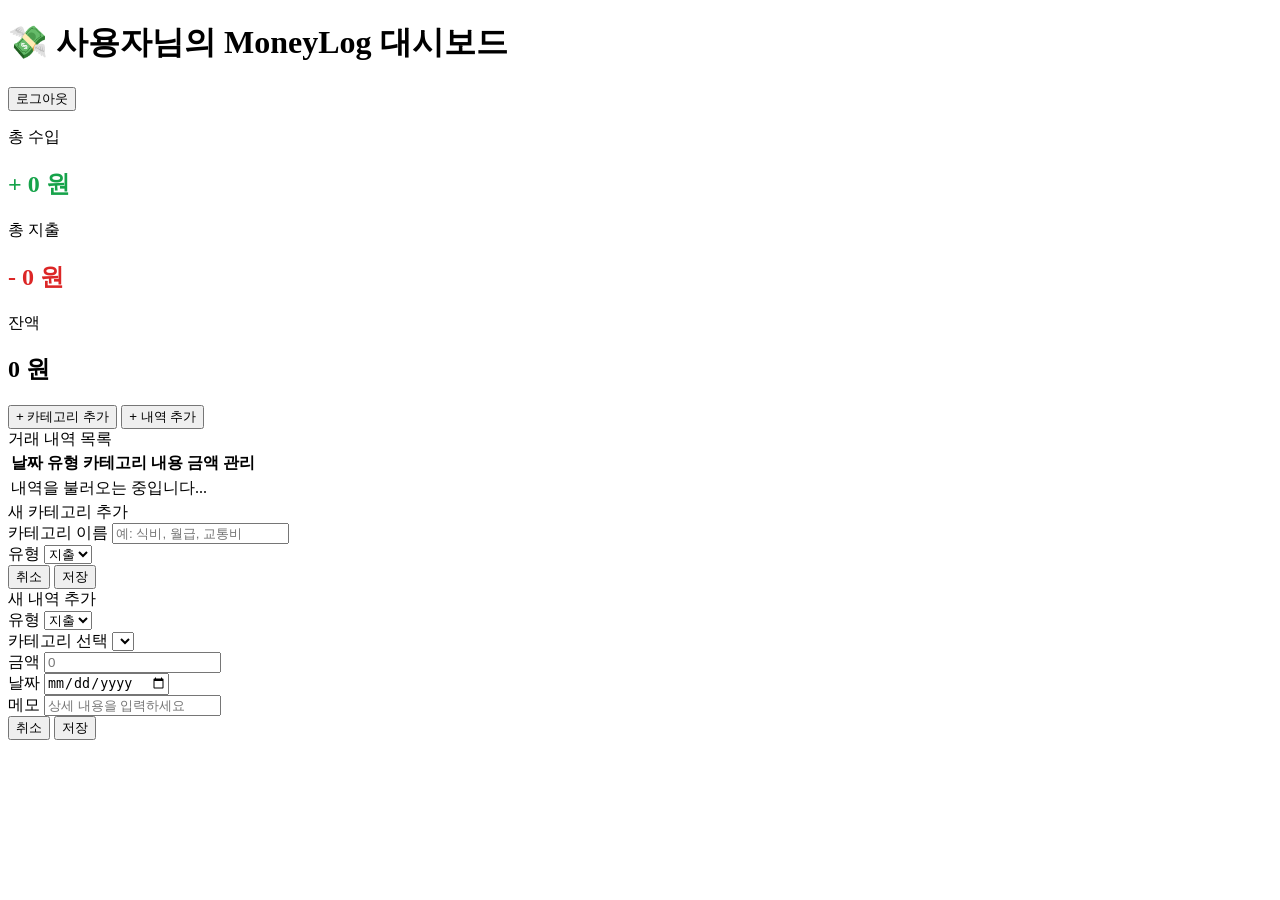
==== src/main/resources/static/dashboard.html @ 8c92764f "ci: GitHub Actions CI/CD 워크플로우 추가" ====
<!DOCTYPE html>
<html lang="ko">
<head>
    <meta charset="UTF-8">
    <meta name="viewport" content="width=device-width, initial-scale=1.0">
    <title>MoneyLog - 가계부 대시보드</title>
    <!-- 분리한 CSS 경로 연결 -->
    <link rel="stylesheet" href="/css/dashboard.css">
</head>
<body>

<div class="container">
    <!-- 헤더 -->
    <div class="header">
        <h1>💸 <span id="userName">사용자</span>님의 MoneyLog 대시보드</h1>
        <button class="btn-logout" onclick="handleLogout()">로그아웃</button>
    </div>

    <!-- 이번 달 요약 -->
    <div class="summary-grid">
        <div class="card">
            <p>총 수입</p>
            <h2 id="totalIncome" style="color: #16a34a;">+ 0 원</h2>
        </div>
        <div class="card">
            <p>총 지출</p>
            <h2 id="totalExpense" style="color: #dc2626;">- 0 원</h2>
        </div>
        <div class="card">
            <p>잔액</p>
            <h2 id="totalBalance">0 원</h2>
        </div>
    </div>

    <!-- 버튼 모음 -->
    <div class="action-bar">
        <button class="btn-action btn-category" onclick="openModal('categoryModal')">+ 카테고리 추가</button>
        <button class="btn-action btn-transaction" onclick="openTransactionModalForCreate()">+ 내역 추가</button>
    </div>

    <!-- 최근 거래 내역 -->
    <div class="section">
        <div class="section-title">거래 내역 목록</div>
        <table>
            <thead>
            <tr>
                <th>날짜</th>
                <th>유형</th>
                <th>카테고리</th>
                <th>내용</th>
                <th>금액</th>
                <th>관리</th>
            </tr>
            </thead>
            <tbody id="transactionTableBody">
            <tr><td colspan="6" class="empty-state">내역을 불러오는 중입니다...</td></tr>
            </tbody>
        </table>
    </div>
</div>

<!-- 1. 카테고리 등록 모달 -->
<div class="modal-overlay" id="categoryModal">
    <div class="modal">
        <div class="modal-title">새 카테고리 추가</div>
        <form onsubmit="handleCreateCategory(event)">
            <div class="form-group">
                <label>카테고리 이름</label>
                <input type="text" id="categoryName" placeholder="예: 식비, 월급, 교통비" required>
            </div>
            <div class="form-group">
                <label>유형</label>
                <select id="categoryType" required>
                    <option value="EXPENSE">지출</option>
                    <option value="INCOME">수입</option>
                </select>
            </div>
            <div class="modal-buttons">
                <button type="button" class="btn-cancel" onclick="closeModal('categoryModal')">취소</button>
                <button type="submit" class="btn-submit">저장</button>
            </div>
        </form>
    </div>
</div>

<!-- 2. 트랜잭션 등록/수정 모달 -->
<div class="modal-overlay" id="transactionModal">
    <div class="modal">
        <div class="modal-title" id="transactionModalTitle">새 내역 추가</div>
        <form onsubmit="handleSaveTransaction(event)">
            <div class="form-group">
                <label>유형</label>
                <select id="transType" onchange="filterCategoryDropdown()" required>
                    <option value="EXPENSE">지출</option>
                    <option value="INCOME">수입</option>
                </select>
            </div>
            <div class="form-group">
                <label>카테고리 선택</label>
                <select id="transCategory" required>
                </select>
            </div>
            <div class="form-group">
                <label>금액</label>
                <input type="number" id="transAmount" placeholder="0" min="1" required>
            </div>
            <div class="form-group">
                <label>날짜</label>
                <input type="date" id="transDate" required>
            </div>
            <div class="form-group">
                <label>메모</label>
                <input type="text" id="transDescription" placeholder="상세 내용을 입력하세요">
            </div>
            <div class="modal-buttons">
                <button type="button" class="btn-cancel" onclick="closeModal('transactionModal')">취소</button>
                <button type="submit" class="btn-submit" id="transactionSubmitBtn">저장</button>
            </div>
        </form>
    </div>
</div>

<!-- 분리한 JS 경로 연결 -->
<script src="/js/dashboard.js"></script>
</body>
</html>
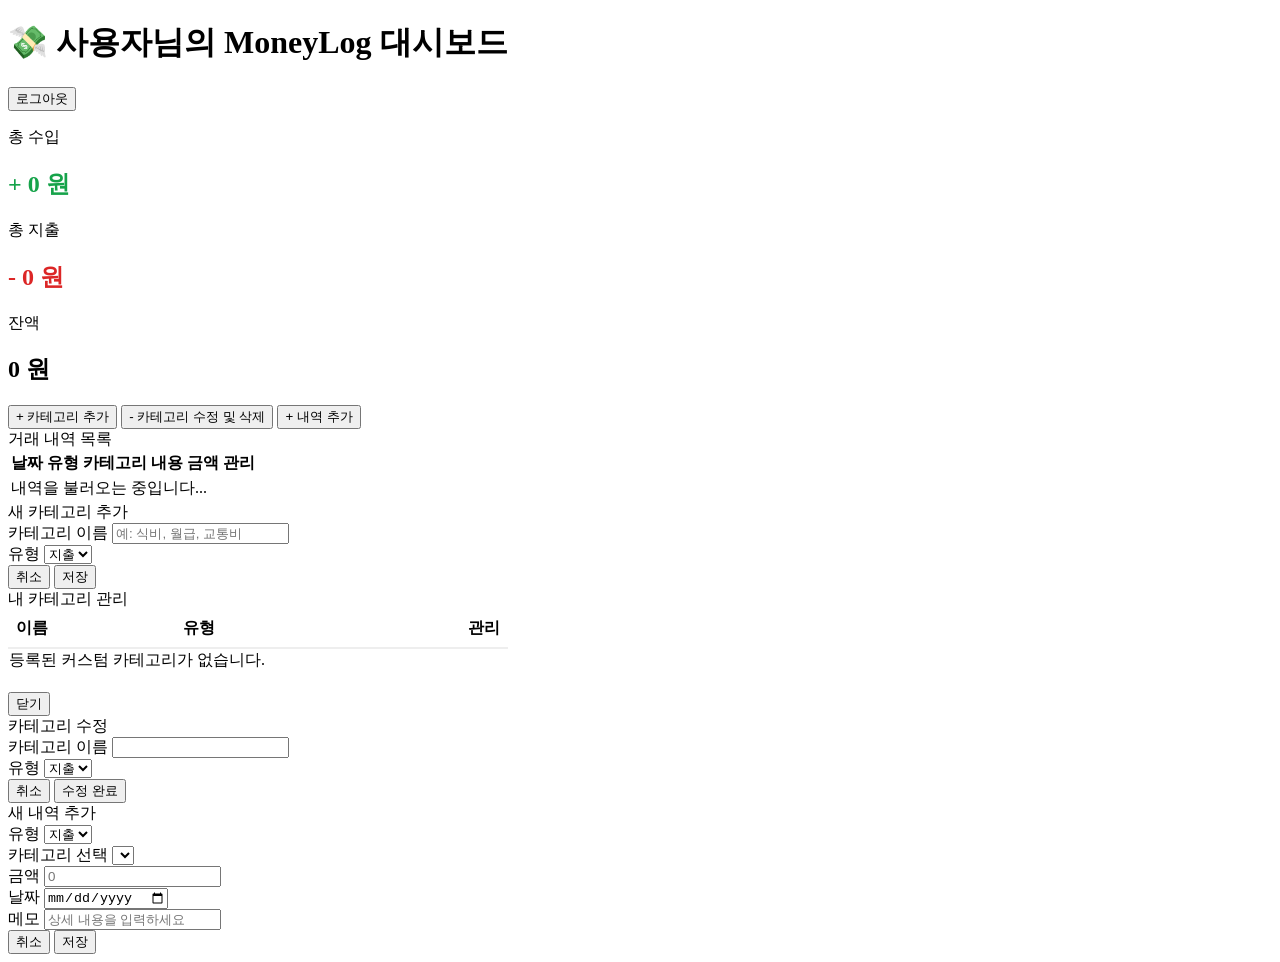
==== commit fb17d9be: "카테고리 수정 및 삭제 기능 추가" ====
--- a/src/main/resources/static/dashboard.html
+++ b/src/main/resources/static/dashboard.html
@@ -35,6 +35,7 @@
     <!-- 버튼 모음 -->
     <div class="action-bar">
         <button class="btn-action btn-category" onclick="openModal('categoryModal')">+ 카테고리 추가</button>
+        <button class="btn-action btn-category-manage" onclick="openCategoryManageModal()">- 카테고리 수정 및 삭제</button>
         <button class="btn-action btn-transaction" onclick="openTransactionModalForCreate()">+ 내역 추가</button>
     </div>
 
@@ -83,7 +84,64 @@
     </div>
 </div>
 
-<!-- 2. 트랜잭션 등록/수정 모달 -->
+<!-- 2. 카테고리 관리(목록/수정/삭제) 모달 -->
+<div class="modal-overlay" id="categoryManageModal">
+    <div class="modal" style="max-width: 500px;">
+        <div class="modal-title">내 카테고리 관리</div>
+
+        <!-- 카테고리 목록 테이블/리스트 -->
+        <div class="category-list-container" style="max-height: 300px; overflow-y: auto; margin-bottom: 20px;">
+            <table style="width: 100%; border-collapse: collapse;">
+                <thead>
+                <tr style="border-bottom: 2px solid #eee; text-align: left;">
+                    <th style="padding: 8px;">이름</th>
+                    <th style="padding: 8px;">유형</th>
+                    <th style="padding: 8px; text-align: right;">관리</th>
+                </tr>
+                </thead>
+                <tbody id="myCategoryTableBody">
+                <!-- JS에서 내가 생성한 카테고리만 동적으로 생성 (기본 카테고리 제외) -->
+                <tr>
+                    <td colspan="3" class="empty-state">등록된 커스텀 카테고리가 없습니다.</td>
+                </tr>
+                </tbody>
+            </table>
+        </div>
+
+        <div class="modal-buttons">
+            <button type="button" class="btn-cancel" onclick="closeModal('categoryManageModal')">닫기</button>
+        </div>
+    </div>
+</div>
+
+<!-- 3. 카테고리 수정 단독 모달 (선택 사항) -->
+<div class="modal-overlay" id="categoryEditModal">
+    <div class="modal">
+        <div class="modal-title">카테고리 수정</div>
+        <form onsubmit="handleUpdateCategory(event)">
+            <!-- 수정 대상 id를 저장할 hidden input -->
+            <input type="hidden" id="editCategoryId">
+
+            <div class="form-group">
+                <label>카테고리 이름</label>
+                <input type="text" id="editCategoryName" required>
+            </div>
+            <div class="form-group">
+                <label>유형</label>
+                <select id="editCategoryType" required>
+                    <option value="EXPENSE">지출</option>
+                    <option value="INCOME">수입</option>
+                </select>
+            </div>
+            <div class="modal-buttons">
+                <button type="button" class="btn-cancel" onclick="closeModal('categoryEditModal')">취소</button>
+                <button type="submit" class="btn-submit">수정 완료</button>
+            </div>
+        </form>
+    </div>
+</div>
+
+<!-- 4. 트랜잭션 등록/수정 모달 -->
 <div class="modal-overlay" id="transactionModal">
     <div class="modal">
         <div class="modal-title" id="transactionModalTitle">새 내역 추가</div>
